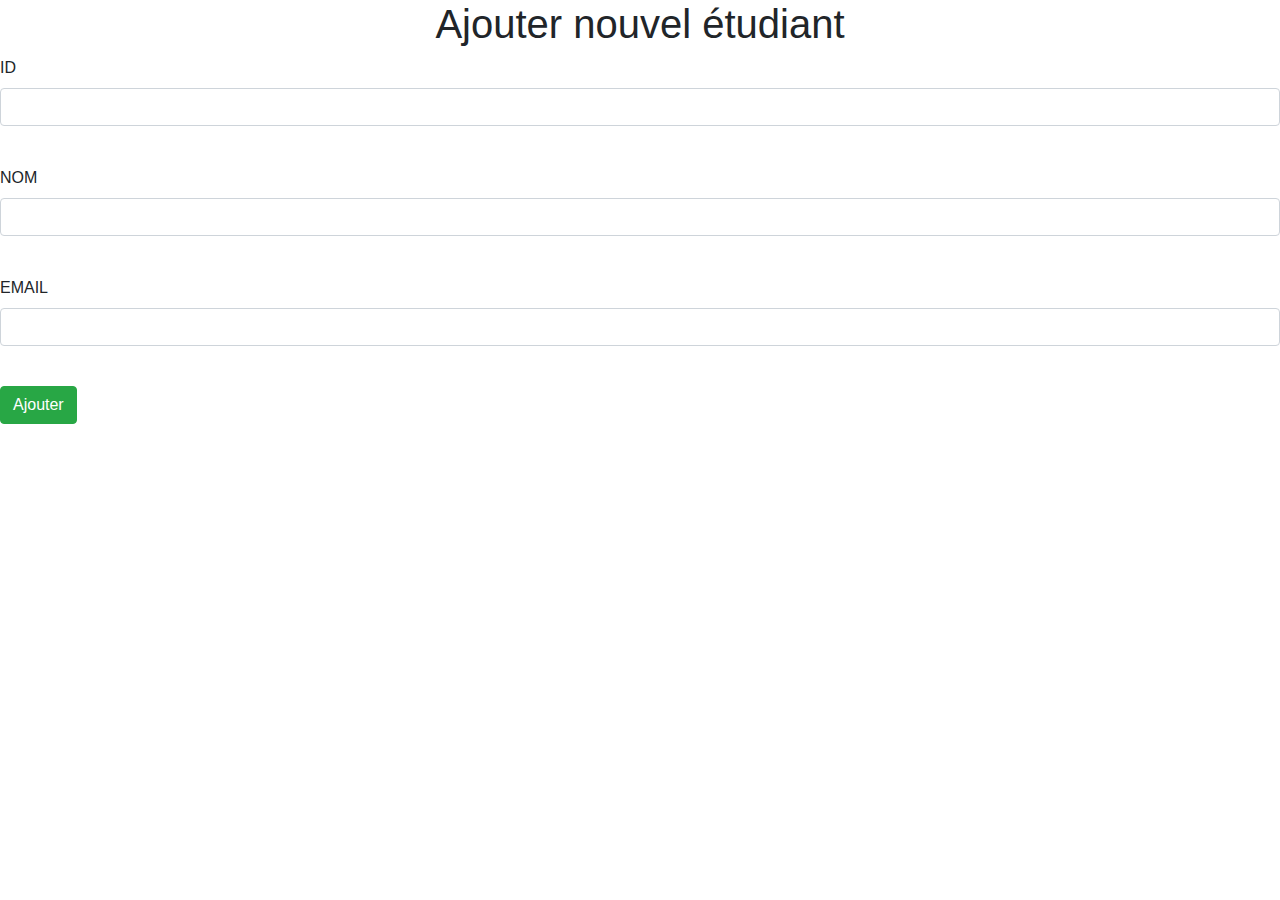
==== src/main/resources/templates/addStudent.html @ 7853a5e0 "day1" ====
<html>
<head>
<meta charset="UTF-8" />
<link rel="stylesheet" href="https://maxcdn.bootstrapcdn.com/bootstrap/4.5.2/css/bootstrap.min.css">
</head>
<body>
	<h1 align="center">Ajouter nouvel étudiant</h1>
<!-- pour acceder à la page avec action et la poster avec method  -->	
	<form action="add" method="POST">
		<div class="form-group">
		<label>ID</label><input type="number" name="id" class="form-control" /> </br>
		</div>
		<div class="form-group">
		<label>NOM</label><input type="text" name="nom" class="form-control" /></br>
		</div>
		<div class="form-group">
		<label>EMAIL</label><input type="text" name="email" class="form-control" /></br>
		</div>	
		<input class="btn btn-success" type="submit" value="Ajouter"  />
	</form>
</body>
</html>
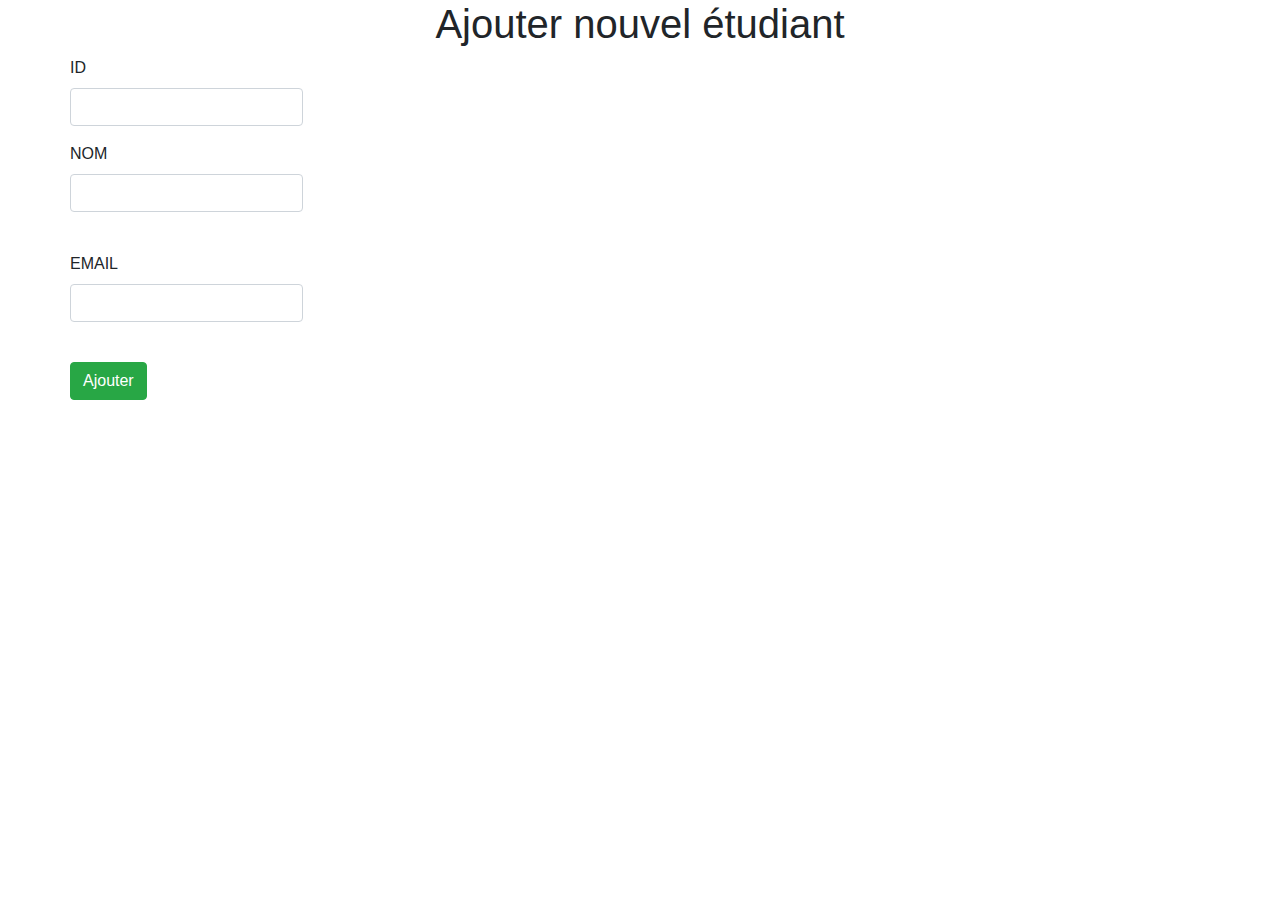
==== commit 65c97c31: "bootcamp day2" ====
--- a/src/main/resources/templates/addStudent.html
+++ b/src/main/resources/templates/addStudent.html
@@ -1,22 +1,37 @@
 <html>
 <head>
 <meta charset="UTF-8" />
-<link rel="stylesheet" href="https://maxcdn.bootstrapcdn.com/bootstrap/4.5.2/css/bootstrap.min.css">
+<link rel="stylesheet"
+	href="https://maxcdn.bootstrapcdn.com/bootstrap/4.5.2/css/bootstrap.min.css">
+<link type="text/css" rel="stylesheet" th:href="@{/css/main.css}">
+
 </head>
-<body>
+<body >
 	<h1 align="center">Ajouter nouvel étudiant</h1>
-<!-- pour acceder à la page avec action et la poster avec method  -->	
-	<form action="add" method="POST">
-		<div class="form-group">
-		<label>ID</label><input type="number" name="id" class="form-control" /> </br>
+	<!-- pour acceder à la page avec action et la poster avec method  -->
+
+	<form action="add" method="POST" >
+		<div class="container" >
+			<div class="row">
+				<div class="form-group" >
+					<label >ID</label><input type="number" name="id" class="form-control" />
+				</div>
+			</div>
+			<div class="row">
+				<div class="form-group">
+					<label>NOM</label><input type="text" name="nom" class="form-control" /></br>
+				</div>
+			</div>
+			<div class="row">
+				<div class="form-group">
+					<label>EMAIL</label><input type="text" name="email" class="form-control" /></br>
+				</div>
+			</div>
+			<div class="row">
+				<input class="btn btn-success" type="submit" value="Ajouter" />
+			</div>
 		</div>
-		<div class="form-group">
-		<label>NOM</label><input type="text" name="nom" class="form-control" /></br>
-		</div>
-		<div class="form-group">
-		<label>EMAIL</label><input type="text" name="email" class="form-control" /></br>
-		</div>	
-		<input class="btn btn-success" type="submit" value="Ajouter"  />
 	</form>
+
 </body>
 </html>
